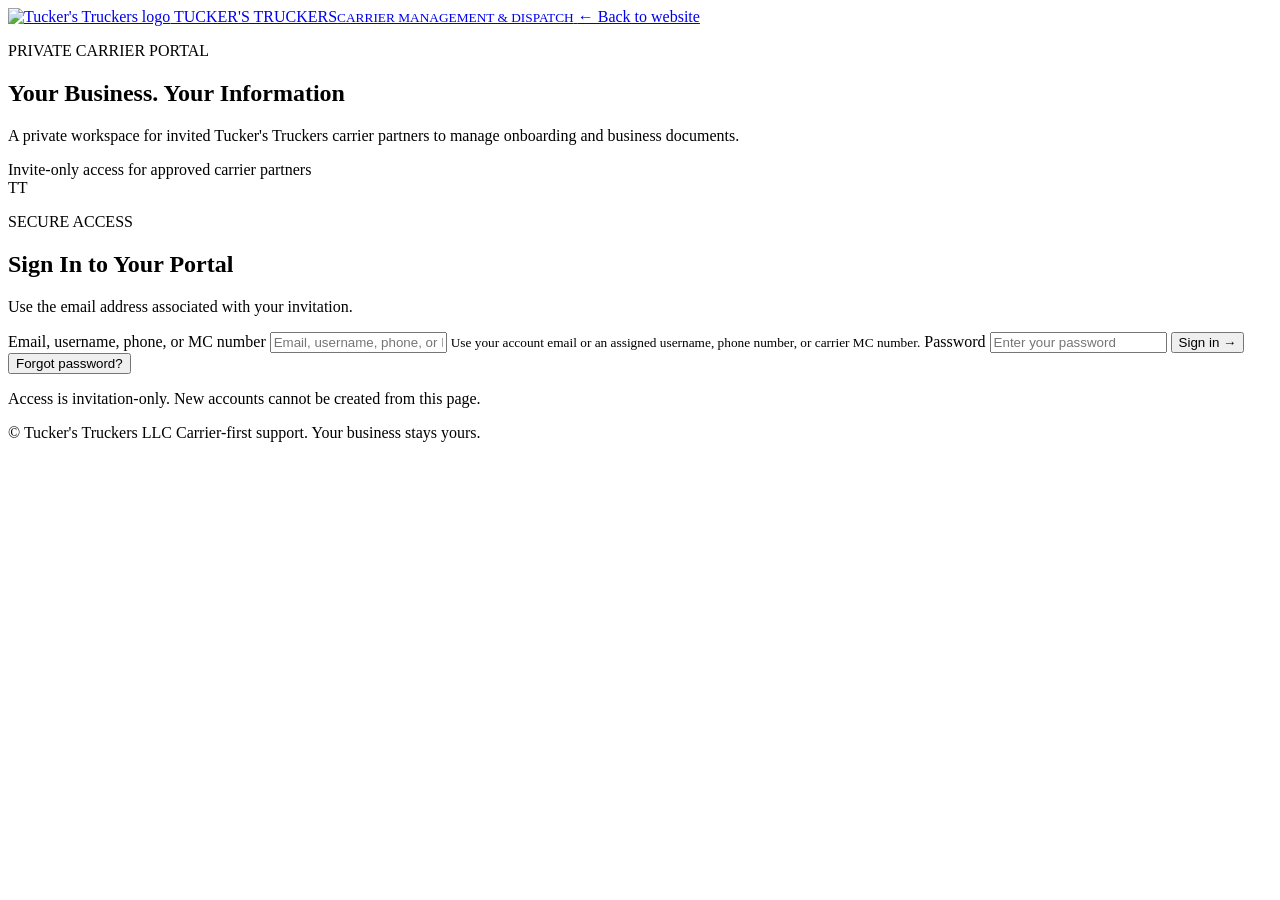
==== portal/index.html @ 811ffd65 "Route successful portal sign-ins to role dashboard" ====
<!doctype html>
<html lang="en">
<head>
  <meta charset="utf-8">
  <meta name="viewport" content="width=device-width, initial-scale=1">
  <meta name="robots" content="noindex, nofollow">
  <meta name="description" content="Private Tucker's Truckers carrier portal.">
  <title>Carrier Portal | Tucker's Truckers</title>
  <link rel="icon" type="image/svg+xml" href="../assets/favicon.svg">
  <link rel="stylesheet" href="portal.css">
</head>
<body>
  <header class="portal-header">
    <a class="brand" href="../index.html" aria-label="Tucker's Truckers home">
      <img src="../assets/tuckers-truckers-logo.svg" alt="Tucker's Truckers logo">
      <span>TUCKER'S TRUCKERS<small>CARRIER MANAGEMENT &amp; DISPATCH</small></span>
    </a>
    <a class="back-link" href="../index.html">← Back to website</a>
  </header>

  <main class="portal-shell">
    <section class="intro">
      <p class="eyebrow">PRIVATE CARRIER PORTAL</p>
      <h1>Your Business. Your Information</h1>
      <p class="intro-copy">A private workspace for invited Tucker's Truckers carrier partners to manage onboarding and business documents.</p>
      <div class="trust-note"><span class="status-dot"></span> Invite-only access for approved carrier partners</div>
    </section>

    <section class="login-card" aria-labelledby="form-title">
      <div class="card-mark">TT</div>
      <p class="eyebrow">SECURE ACCESS</p>
      <h2 id="form-title">Sign In to Your Portal</h2>
      <p class="muted" id="form-description">Use the email address associated with your invitation.</p>
      <div id="notice" class="notice" role="status" aria-live="polite" hidden></div>

      <form id="login-form">
        <label for="email">Email, username, phone, or MC number</label>
        <input id="email" name="email" type="text" autocomplete="username" placeholder="Email, username, phone, or MC-123456" required>
        <small class="field-hint">Use your account email or an assigned username, phone number, or carrier MC number.</small>
        <label for="password">Password</label>
        <input id="password" name="password" type="password" autocomplete="current-password" placeholder="Enter your password" required>
        <button class="primary-button" type="submit" id="submit-button">Sign in <span>→</span></button>
      </form>

      <form id="password-form" hidden>
        <label for="new-password">Create a password</label>
        <input id="new-password" name="new-password" type="password" autocomplete="new-password" minlength="8" placeholder="At least 8 characters" required>
        <label for="confirm-password">Confirm password</label>
        <input id="confirm-password" name="confirm-password" type="password" autocomplete="new-password" minlength="8" placeholder="Re-enter your password" required>
        <button class="primary-button" type="submit">Save password <span>→</span></button>
      </form>

      <div id="signed-in-panel" hidden>
        <div class="dashboard-heading">
          <div>
            <p class="eyebrow">CARRIER WORKSPACE</p>
            <h3>Welcome to Your Portal</h3>
            <p class="muted">Complete your business profile and upload the documents requested for onboarding.</p>
          </div>
          <button class="secondary-button compact" type="button" id="signout-button">Sign out</button>
        </div>

        <div class="progress-strip" aria-label="Onboarding steps">
          <div class="progress-step active"><span>1</span><b>Profile</b></div>
          <div class="progress-step"><span>2</span><b>Documents</b></div>
          <div class="progress-step"><span>3</span><b>Agreement</b></div>
        </div>

        <section class="portal-section">
          <div class="section-heading">
            <div><p class="eyebrow">STEP 1</p><h4>Carrier Business Profile</h4></div>
            <span id="profile-status" class="state-pill">Not saved</span>
          </div>
          <form id="profile-form" class="profile-form">
            <div class="field-grid">
              <div class="field full"><label for="business-name">Legal business name *</label><input id="business-name" name="business_name" required autocomplete="organization"></div>
              <div class="field"><label for="mc-number">MC number</label><input id="mc-number" name="mc_number" placeholder="MC-123456"></div>
              <div class="field"><label for="dot-number">USDOT number</label><input id="dot-number" name="dot_number" inputmode="numeric" placeholder="1234567"></div>
              <div class="field"><label for="contact-name">Primary contact *</label><input id="contact-name" name="contact_name" required autocomplete="name"></div>
              <div class="field"><label for="contact-email">Contact email *</label><input id="contact-email" name="contact_email" type="email" required autocomplete="email"></div>
              <div class="field"><label for="phone">Phone number</label><input id="phone" name="phone" type="tel" autocomplete="tel"></div>
              <div class="field"><label for="fleet-size">Fleet size</label><select id="fleet-size" name="fleet_size"><option value="">Select fleet size</option><option value="1">1 truck</option><option value="2">2 trucks</option><option value="3">3 trucks</option><option value="4">4 trucks</option><option value="5">5 trucks</option><option value="6">6 trucks</option><option value="7">7 trucks</option><option value="8">8 trucks</option><option value="9">9 trucks</option><option value="10">10+ trucks</option></select></div>
              <div class="field full"><label for="mailing-address">Business mailing address</label><input id="mailing-address" name="mailing_address" autocomplete="street-address"></div>
              <fieldset class="field full equipment-field"><legend>Equipment operated</legend>
                <div class="check-grid">
                  <label><input type="checkbox" name="equipment" value="Dry Van"> Dry Van</label>
                  <label><input type="checkbox" name="equipment" value="Reefer"> Reefer</label>
                  <label><input type="checkbox" name="equipment" value="Flatbed"> Flatbed</label>
                  <label><input type="checkbox" name="equipment" value="Conestoga"> Conestoga</label>
                  <label><input type="checkbox" name="equipment" value="Hot Shot"> Hot Shot</label>
                  <label><input type="checkbox" name="equipment" value="Tanker"> Tanker</label>
                  <label><input type="checkbox" name="equipment" value="Box Truck"> Box Truck</label>
                  <label><input type="checkbox" name="equipment" value="Power Only"> Power Only</label>
                  <label><input type="checkbox" name="equipment" value="Step Deck"> Step Deck</label>
                  <label><input type="checkbox" name="equipment" value="Other"> Other</label>
                </div>
              </fieldset>
            </div>
            <button class="primary-button" type="submit" id="save-profile-button">Save business profile <span>→</span></button>
          </form>
        </section>

        <section class="portal-section">
          <div class="section-heading">
            <div><p class="eyebrow">STEP 2</p><h4>Business Documents</h4></div>
            <span id="documents-status" class="state-pill">0 uploaded</span>
          </div>
          <p class="section-copy">PDF, JPG, or PNG files only. Maximum 50 MB per file. Upload only business documents requested by Tucker's Truckers.</p>
          <form id="document-form">
            <div class="field"><label for="document-type">Document type *</label><select id="document-type" required><option value="operating_authority">Operating authority / MC authority</option><option value="insurance">Certificate of insurance</option><option value="w9">W-9</option><option value="voided_check">Voided check / payment verification</option><option value="other">Other requested document</option></select></div>
            <div class="field"><label for="document-file">Choose file *</label><input id="document-file" type="file" accept=".pdf,.jpg,.jpeg,.png,application/pdf,image/jpeg,image/png" required><small class="field-hint">Accepted: PDF, JPG, PNG · Maximum 50 MB</small></div>
            <button class="primary-button" type="submit" id="upload-button">Upload document <span>↑</span></button>
          </form>
          <ul id="document-list" class="document-list"><li class="empty-state">Your uploaded documents will appear here.</li></ul>
        </section>

        <section class="portal-section agreement-section">
          <div class="section-heading">
            <div><p class="eyebrow">STEP 3</p><h4>Dispatcher–Carrier Agreement</h4></div>
            <span class="state-pill pending">Pending</span>
          </div>
          <p class="section-copy">The agreement will be provided for review before you sign. Nothing is signed by using this portal or uploading documents.</p>
          <div class="locked-note"><span>3</span><div><b>Agreement not available yet</b><p>We’ll enable this step after the agreement text and signing workflow are finalized.</p></div></div>
        </section>
      </div>

      <div class="card-footer" id="login-footer">
        <button type="button" class="text-button" id="forgot-button">Forgot password?</button>
        <p>Access is invitation-only. New accounts cannot be created from this page.</p>
      </div>
    </section>
  </main>

  <footer class="portal-footer">
    <span>© <span id="year"></span> Tucker's Truckers LLC</span>
    <span>Carrier-first support. Your business stays yours.</span>
  </footer>

  <script type="module">
    import { createClient } from 'https://esm.sh/@supabase/supabase-js@2';

    const SUPABASE_URL = 'https://bvrlpwkzqmqfcupqjugf.supabase.co';
    const SUPABASE_PUBLISHABLE_KEY = 'sb_publishable_rK1mYtBCgePRh9gqrn_hwA_7a_zxOLZ';
    const supabase = createClient(SUPABASE_URL, SUPABASE_PUBLISHABLE_KEY);
    const $ = (id) => document.getElementById(id);
    const loginForm = $('login-form');
    const passwordForm = $('password-form');
    const notice = $('notice');
    const formTitle = $('form-title');
    const formDescription = $('form-description');
    const loginFooter = $('login-footer');
    const signedInPanel = $('signed-in-panel');
    const submitButton = $('submit-button');
    let currentUser = null;

    $('year').textContent = new Date().getFullYear();

    function showNotice(message, kind = 'info') {
      notice.textContent = message;
      notice.className = 'notice ' + kind;
      notice.hidden = false;
    }
    function clearNotice() {
      notice.hidden = true;
      notice.textContent = '';
    }
    function showSignedIn() {
      loginForm.hidden = true;
      passwordForm.hidden = true;
      loginFooter.hidden = true;
      signedInPanel.hidden = false;
      formTitle.textContent = 'Portal access confirmed';
      formDescription.textContent = 'You are signed in securely.';
    }
    function showLogin() {
      signedInPanel.hidden = true;
      loginForm.hidden = false;
      passwordForm.hidden = true;
      loginFooter.hidden = false;
      formTitle.textContent = 'Sign in to your portal';
      formDescription.textContent = 'Sign in using your email, username, phone number, or carrier MC number.';
    }
    function showPasswordSetup() {
      loginForm.hidden = true;
      passwordForm.hidden = false;
      loginFooter.hidden = true;
      signedInPanel.hidden = true;
      formTitle.textContent = 'Set your password';
      formDescription.textContent = 'Choose a password to finish setting up your invited account.';
    }
    function setProfileStatus(saved) {
      $('profile-status').textContent = saved ? 'Saved' : 'Not saved';
      $('profile-status').classList.toggle('complete', saved);
    }
    function documentLabel(type) {
      return ({operating_authority:'Operating authority / MC authority',insurance:'Certificate of insurance',w9:'W-9',voided_check:'Voided check / payment verification',other:'Other requested document'})[type] || 'Business document';
    }

    async function loadDashboard() {
      const { data: { user }, error: userError } = await supabase.auth.getUser();
      if (userError || !user) return;
      currentUser = user;
      $('contact-email').value = user.email || '';
      const { data: profile, error: profileError } = await supabase.from('carrier_profiles').select('*').eq('user_id', user.id).maybeSingle();
      if (profileError) {
        showNotice('Your sign-in worked, but the profile database needs setup. Run portal/database-setup.sql in the Supabase SQL Editor, then reload this page.', 'error');
      } else if (profile) {
        $('business-name').value = profile.business_name || '';
        $('mc-number').value = profile.mc_number || '';
        $('dot-number').value = profile.dot_number || '';
        $('contact-name').value = profile.contact_name || '';
        $('contact-email').value = profile.contact_email || user.email || '';
        $('phone').value = profile.phone || '';
        $('fleet-size').value = profile.fleet_size ? String(profile.fleet_size) : '';
        $('mailing-address').value = profile.mailing_address || '';
        document.querySelectorAll('input[name="equipment"]').forEach(input => input.checked = (profile.equipment || []).includes(input.value));
        setProfileStatus(Boolean(profile.business_name && profile.contact_name && profile.contact_email));
      }
      await loadDocuments();
    }

    async function loadDocuments() {
      if (!currentUser) return;
      const { data, error } = await supabase.from('carrier_documents').select('id,document_type,file_name,file_path,uploaded_at').eq('user_id', currentUser.id).order('uploaded_at', { ascending: false });
      const list = $('document-list');
      list.replaceChildren();
      if (error) {
        list.innerHTML = '<li class="empty-state">Document records are not set up yet. Run the portal database setup SQL, then reload.</li>';
        $('documents-status').textContent = 'Setup needed';
        return;
      }
      $('documents-status').textContent = (data?.length || 0) + ' uploaded';
      if (!data?.length) {
        const li = document.createElement('li');
        li.className = 'empty-state';
        li.textContent = 'No documents uploaded yet.';
        list.append(li);
        return;
      }
      for (const doc of data) {
        const li = document.createElement('li');
        li.className = 'document-item';
        const details = document.createElement('div');
        const name = document.createElement('b');
        name.textContent = documentLabel(doc.document_type);
        const filename = document.createElement('small');
        filename.textContent = doc.file_name;
        details.append(name, filename);
        const view = document.createElement('button');
        view.type = 'button';
        view.className = 'text-button';
        view.textContent = 'View';
        view.addEventListener('click', async () => {
          const { data: signed, error: signError } = await supabase.storage.from('carrier-documents').createSignedUrl(doc.file_path, 60);
          if (signError) return showNotice('Could not create a secure document link. Check the storage bucket policies.', 'error');
          window.open(signed.signedUrl, '_blank', 'noopener,noreferrer');
        });
        li.append(details, view);
        list.append(li);
      }
    }

    const hashParams = new URLSearchParams(window.location.hash.slice(1));
    const queryParams = new URLSearchParams(window.location.search);
    const authType = hashParams.get('type') || queryParams.get('type');
    const authCode = queryParams.get('code');

    // Supabase can return invitation links with a PKCE ?code= parameter.
    // Exchange it before showing password setup so updateUser has an authenticated session.
    if (authCode) {
      const { error: exchangeError } = await supabase.auth.exchangeCodeForSession(authCode);
      if (exchangeError) {
        showLogin();
        showNotice('This invitation link could not be verified or may have expired. Ask the platform administrator to send a fresh invitation. Details: ' + exchangeError.message, 'error');
      } else {
        showPasswordSetup();
        showNotice('Invitation verified. Create a password to finish setting up your account.');
        history.replaceState(null, '', window.location.pathname);
      }
    } else if (authType === 'invite' || authType === 'recovery' || authType === 'signup') {
      // Implicit-flow links place the session tokens in the URL hash; supabase-js processes them.
      showPasswordSetup();
      showNotice('Invitation or password-reset link detected. Create a new password below.');
    }

    passwordForm.addEventListener('submit', async (event) => {
      event.preventDefault();
      clearNotice();
      const password = $('new-password').value;
      const confirm = $('confirm-password').value;
      if (password.length < 8) return showNotice('Please use at least 8 characters for your password.', 'error');
      if (password !== confirm) return showNotice('The passwords do not match.', 'error');
      const { error } = await supabase.auth.updateUser({ password });
      if (error) return showNotice(error.message, 'error');
      history.replaceState(null, '', window.location.pathname);
      window.location.href = 'dashboard.html';
    });

    loginForm.addEventListener('submit', async (event) => {
      event.preventDefault();
      clearNotice();
      submitButton.disabled = true;
      submitButton.textContent = 'Signing in…';
      const identifier = $('email').value.trim();
      const password = $('password').value;
      let signInError = null;
      if (identifier.includes('@')) {
        const { error } = await supabase.auth.signInWithPassword({ email: identifier, password });
        signInError = error;
      } else {
        const { data, error } = await supabase.functions.invoke('identifier-sign-in', { body: { identifier, password } });
        if (error || data?.error || !data?.access_token || !data?.refresh_token) {
          signInError = new Error(data?.error || error?.message || 'Sign-in failed.');
        } else {
          const { error: sessionError } = await supabase.auth.setSession({ access_token: data.access_token, refresh_token: data.refresh_token });
          signInError = sessionError;
        }
      }
      submitButton.disabled = false;
      submitButton.innerHTML = 'Sign in <span>→</span>';
      if (signInError) return showNotice('Sign-in failed. Check your details, or use Forgot password with your account email address.', 'error');
      window.location.href = 'dashboard.html';
    });

    $('profile-form').addEventListener('submit', async (event) => {
      event.preventDefault();
      clearNotice();
      if (!currentUser) return showNotice('Please sign in again before saving your profile.', 'error');
      const button = $('save-profile-button');
      button.disabled = true;
      button.textContent = 'Saving…';
      const payload = {
        user_id: currentUser.id,
        business_name: $('business-name').value.trim(),
        mc_number: $('mc-number').value.trim(),
        dot_number: $('dot-number').value.trim(),
        contact_name: $('contact-name').value.trim(),
        contact_email: $('contact-email').value.trim(),
        phone: $('phone').value.trim(),
        fleet_size: $('fleet-size').value ? Number($('fleet-size').value) : null,
        mailing_address: $('mailing-address').value.trim(),
        equipment: [...document.querySelectorAll('input[name="equipment"]:checked')].map(input => input.value),
        updated_at: new Date().toISOString()
      };
      const { error } = await supabase.from('carrier_profiles').upsert(payload, { onConflict: 'user_id' });
      button.disabled = false;
      button.innerHTML = 'Save business profile <span>→</span>';
      if (error) return showNotice('Profile could not be saved. Run portal/database-setup.sql in Supabase, then reload. Details: ' + error.message, 'error');
      setProfileStatus(Boolean(payload.business_name && payload.contact_name && payload.contact_email));
      showNotice('Business profile saved securely.', 'success');
    });

    $('document-form').addEventListener('submit', async (event) => {
      event.preventDefault();
      clearNotice();
      if (!currentUser) return showNotice('Please sign in again before uploading documents.', 'error');
      const file = $('document-file').files[0];
      if (!file) return showNotice('Choose a file first.', 'error');
      const allowed = ['application/pdf', 'image/jpeg', 'image/png'];
      if (!allowed.includes(file.type)) return showNotice('Please upload a PDF, JPG, or PNG file.', 'error');
      if (file.size > 50 * 1024 * 1024) return showNotice('That file is larger than 50 MB. Please choose a smaller file.', 'error');
      const button = $('upload-button');
      button.disabled = true;
      button.textContent = 'Uploading securely…';
      const safeName = file.name.normalize('NFKD').replace(/[^a-zA-Z0-9._-]+/g, '-').replace(/^-+|-+$/g, '').slice(-100) || 'document';
      const filePath = currentUser.id + '/' + crypto.randomUUID() + '-' + safeName;
      const { error: uploadError } = await supabase.storage.from('carrier-documents').upload(filePath, file, { contentType: file.type, upsert: false });
      if (uploadError) {
        button.disabled = false;
        button.innerHTML = 'Upload document <span>↑</span>';
        return showNotice('Upload failed. Confirm the private carrier-documents bucket and storage policies are configured. Details: ' + uploadError.message, 'error');
      }
      const { error: recordError } = await supabase.from('carrier_documents').insert({
        user_id: currentUser.id,
        document_type: $('document-type').value,
        file_name: file.name,
        file_path: filePath,
        content_type: file.type
      });
      if (recordError) {
        await supabase.storage.from('carrier-documents').remove([filePath]);
        button.disabled = false;
        button.innerHTML = 'Upload document <span>↑</span>';
        return showNotice('The file was uploaded but its record could not be saved, so the file was removed. Run the portal database setup SQL. Details: ' + recordError.message, 'error');
      }
      $('document-file').value = '';
      button.disabled = false;
      button.innerHTML = 'Upload document <span>↑</span>';
      await loadDocuments();
      showNotice('Document uploaded to your private carrier folder.', 'success');
    });

    $('forgot-button').addEventListener('click', async () => {
      clearNotice();
      const email = $('email').value.trim();
      if (!email || !email.includes('@')) {
        $('email').focus();
        return showNotice('For password recovery, enter the email address associated with your account.', 'error');
      }
      const { error } = await supabase.auth.resetPasswordForEmail(email, { redirectTo: window.location.origin + window.location.pathname });
      if (error) return showNotice(error.message, 'error');
      showNotice('If an account exists for that email, a password-reset link will be sent. Check your inbox.', 'success');
    });

    $('signout-button').addEventListener('click', async () => {
      const { error } = await supabase.auth.signOut();
      if (error) return showNotice('Unable to sign out right now. Please try again.', 'error');
      currentUser = null;
      showLogin();
      showNotice('You have been signed out.', 'success');
    });

    const { data: { session } } = await supabase.auth.getSession();
    if (session && !passwordForm.hidden) {
      // Keep password setup visible when arriving through an invitation or recovery link.
    } else if (session) {
      window.location.href = 'dashboard.html';
    }
  </script>
</body>
</html>
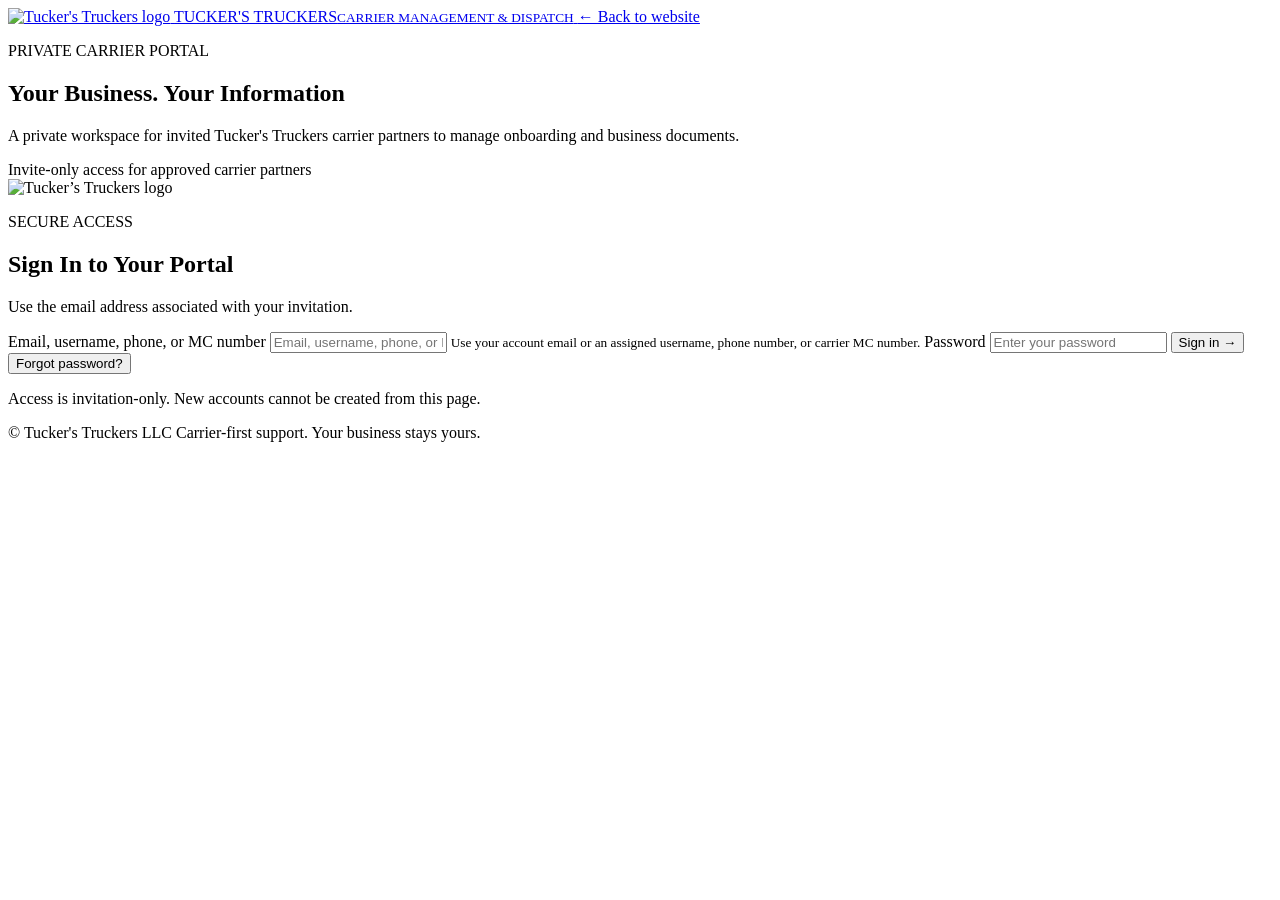
==== commit e3b06f91: "Replace portal sign-in and password setup initials with company logo" ====
--- a/portal/index.html
+++ b/portal/index.html
@@ -27,7 +27,7 @@
     </section>
 
     <section class="login-card" aria-labelledby="form-title">
-      <div class="card-mark">TT</div>
+      <img class="card-mark" src="../assets/tuckers-truckers-logo.svg" alt="Tucker’s Truckers logo">
       <p class="eyebrow">SECURE ACCESS</p>
       <h2 id="form-title">Sign In to Your Portal</h2>
       <p class="muted" id="form-description">Use the email address associated with your invitation.</p>
@@ -293,7 +293,7 @@
       const { error } = await supabase.auth.updateUser({ password });
       if (error) return showNotice(error.message, 'error');
       history.replaceState(null, '', window.location.pathname);
-      window.location.href = 'dashboard.html';
+      await routePortalUser();
     });
 
     loginForm.addEventListener('submit', async (event) => {
@@ -319,7 +319,7 @@
       submitButton.disabled = false;
       submitButton.innerHTML = 'Sign in <span>→</span>';
       if (signInError) return showNotice('Sign-in failed. Check your details, or use Forgot password with your account email address.', 'error');
-      window.location.href = 'dashboard.html';
+      await routePortalUser();
     });
 
     $('profile-form').addEventListener('submit', async (event) => {
@@ -410,11 +410,26 @@
       showNotice('You have been signed out.', 'success');
     });
 
+
+    async function routePortalUser() {
+      const { data: { user } } = await supabase.auth.getUser();
+      if (!user) { window.location.href = 'index.html'; return; }
+      const { data: isAdmin } = await supabase.rpc('is_portal_admin');
+      if (isAdmin === true) { window.location.href = 'admin.html'; return; }
+      const { data: roleRow } = await supabase.from('portal_user_roles').select('role').eq('user_id', user.id).maybeSingle();
+      if (['carrier','carrier_admin'].includes(roleRow?.role)) {
+        const { data: onboarding } = await supabase.from('carrier_onboarding').select('review_status').eq('user_id', user.id).maybeSingle();
+        window.location.href = onboarding?.review_status === 'approved' ? 'dashboard.html' : 'carrier-onboarding.html';
+        return;
+      }
+      window.location.href = 'dashboard.html';
+    }
+
     const { data: { session } } = await supabase.auth.getSession();
     if (session && !passwordForm.hidden) {
       // Keep password setup visible when arriving through an invitation or recovery link.
     } else if (session) {
-      window.location.href = 'dashboard.html';
+      await routePortalUser();
     }
   </script>
 </body>
